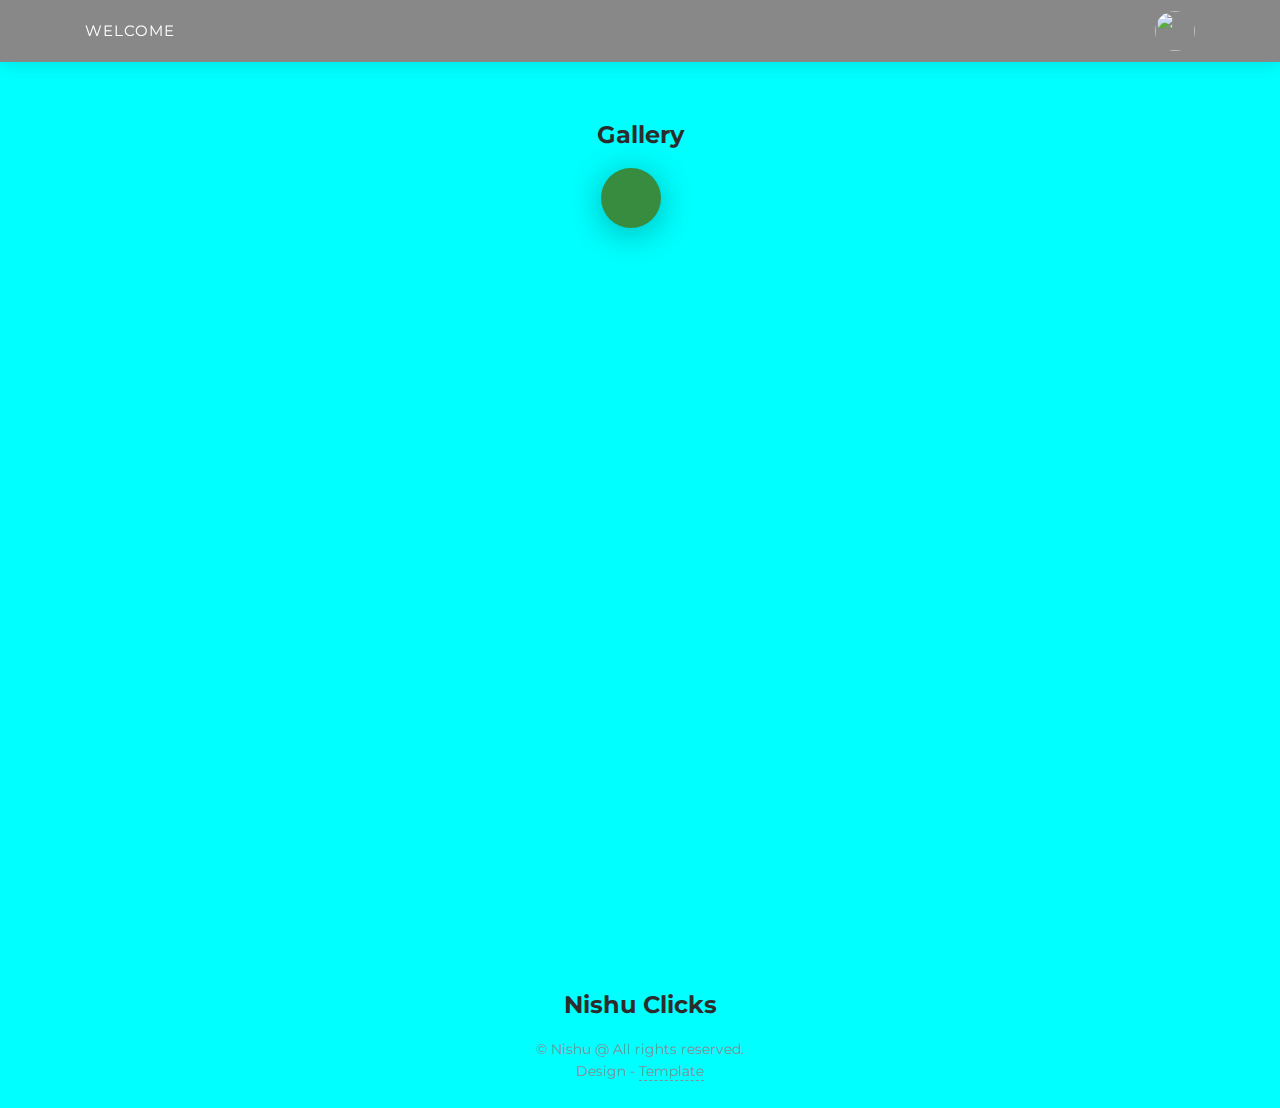
==== Photos.html @ 15aabb84 "Photo html File" ====
<html>
    <head>
        <title>Nishu Photography</title>
        <link href="https://fonts.googleapis.com/css?family=Montserrat:400,700,200" rel="stylesheet">
        <link href="https://maxcdn.bootstrapcdn.com/font-awesome/latest/css/font-awesome.min.css" rel="stylesheet">
        <link href="css/aos.css?ver=1.1.0" rel="stylesheet">
        <link href="css/bootstrap.min.css?ver=1.1.0" rel="stylesheet">
        <link href="css/photos.css" rel="stylesheet">
    </head>
    <body id="backgound">
        <div class="profile-page sidebar-collapse">
            <nav class="navbar navbar-expand-lg fixed-top bg-primary " color-on-scroll="400">
              <div class="container">
                <div class="navbar-translate"><a class="navbar-brand" href="#" rel="tooltip">Welcome</a>
                  <button class="navbar-toggler navbar-toggler" type="button" data-toggle="collapse" data-target="#navigation" aria-controls="navigation" aria-expanded="false" aria-label="Toggle navigation"><span class="navbar-toggler-bar bar1"></span><span class="navbar-toggler-bar bar2"></span><span class="navbar-toggler-bar bar3"></span></button>
                </div>
                <div class="collapse navbar-collapse justify-content-end" id="navigation">
                      <ul class="navbar-nav">
                        <img class="rounded-circle" width="40" alt="" src="images/IMG_20200221_005953.jpg"
                        data-holder-rendered="true">
                      </ul>
                </div>
              </div>
            </nav>
          </div>
        <div class="section">
            <div class="container">
                <div class="row">
                    <div class="col-md-4 ml-auto mr-auto">
                        <div class="h4 text-center mt-5 title">Gallery</div>
                        <div class="nav-align-center">
                            <ul class="nav nav-pills nav-pills-primary" role="tablist">
                                <li class="nav-item"><a class="nav-link active" data-toggle="tab" href="#Photography" role="tablist"><i class="fa fa-camera" aria-hidden="true"></i></a></li>
                              </ul>
                        </div>
                    </div>
                </div>
                <div class="tab-content gallery mt-5">
                    <div class="tab-pane active" id="hobbies">
                      <div class="ml-auto mr-auto">
                        <div class="row">
                          <div class="col-md-4">  
                            <div class="cc-porfolio-image img-raised" data-aos="fade-up" data-aos-anchor-placement="top-bottom"><a href="#!">
                              <figure class="zoom cc-effect"><img id="img1" src="images/ferok_kerala.jpg" ondblclick="window.open(this.src)"  height="300"  alt="Image"/>
                              </figure></a></div>
                          </div>
                          <div class="col-md-4">  
                            <div class="cc-porfolio-image img-raised" data-aos="fade-up" data-aos-anchor-placement="top-bottom"><a href="#!">
                              <figure class="zoom cc-effect"><img src="images/IMG_20180304_164759.jpg" ondblclick="window.open(this.src)" height="300"  alt="Image"/>
                              </figure></a></div>
                          </div>
                          <div class="col-md-4">  
                            <div class="cc-porfolio-image img-raised" data-aos="fade-up" data-aos-anchor-placement="top-bottom"><a href="#!">
                              <figure class="zoom cc-effect"><img src="images/IMG_20180917_201007.jpg" ondblclick="window.open(this.src)" height="300"  alt="Image"/>
                              </figure></a></div>
                          </div>
                        </div>
                        <div class="row">
                            <div class="col-md-4">  
                                <div class="cc-porfolio-image img-raised" data-aos="fade-up" data-aos-anchor-placement="top-bottom"><a href="#!">
                                  <figure class="zoom cc-effect"><img src="images/IMG_20180530_211610_305.jpg" ondblclick="window.open(this.src)" height="300"  alt="Image"/>
                                  </figure></a></div>
                              </div>
                              <div class="col-md-4">  
                                <div class="cc-porfolio-image img-raised" data-aos="fade-up" data-aos-anchor-placement="top-bottom"><a href="#!">
                                  <figure class="zoom cc-effect"><img src="images/IMG_20190302_195636.jpg" ondblclick="window.open(this.src)" height="300" alt="Image"/>
                                  </figure></a></div>
                              </div>
                              <div class="col-md-4">  
                                <div class="cc-porfolio-image img-raised" data-aos="fade-up" data-aos-anchor-placement="top-bottom"><a href="#!">
                                  <figure class="zoom cc-effect"><img src="images/IMG_20200711_111629.jpg" ondblclick="window.open(this.src)" height="300" alt="Image"/>
                                  </figure></a></div>
                              </div>
                            </div>
                        </div>
                      </div>
                    </div>
                  </div>
            </div>
        </div>
        <footer class="footer">
          <div class="container text-center"><a class="cc-facebook btn btn-link" href="https://www.facebook.com/nishanth.bhat.5/"><i class="fa fa-facebook fa-2x" aria-hidden="true"></i></a><a class="cc-linkedin btn btn-link" href="https://www.linkedin.com/in/nishanth-t-55395211b/" ><i class="fa fa-linkedin fa-2x"></i></a><a class="cc-google-plus btn btn-link" href="https://myaccount.google.com/profile" ><i class="fa fa-google-plus fa-2x" aria-hidden="true"></i></a><a class="cc-instagram btn btn-link" href="https://www.instagram.com/python_techworld/"><i class="fa fa-instagram fa-2x " aria-hidden="true"></i></a></div>
          <div class="h4 title text-center">Nishu Clicks</div>
          <div class="text-center text-muted">
            <p>&copy; Nishu @ All rights reserved.<br>Design - <a class="credit" href="Nishanth T" target="_blank">Template</a></p>
          </div>
        </footer>
        <script src="js/core/jquery.3.2.1.min.js?ver=1.1.0"></script>
        <script src="js/core/popper.min.js?ver=1.1.0"></scrip>
        <script src="js/core/bootstrap.min.js?ver=1.1.0"></script>
        <script src="js/now-ui-kit.js?ver=1.1.0"></script>
        <script src="js/aos.js?ver=1.1.0"></script>
        <script src="scripts/main.js?ver=1.1.0"></script>
    </body>
  </html>
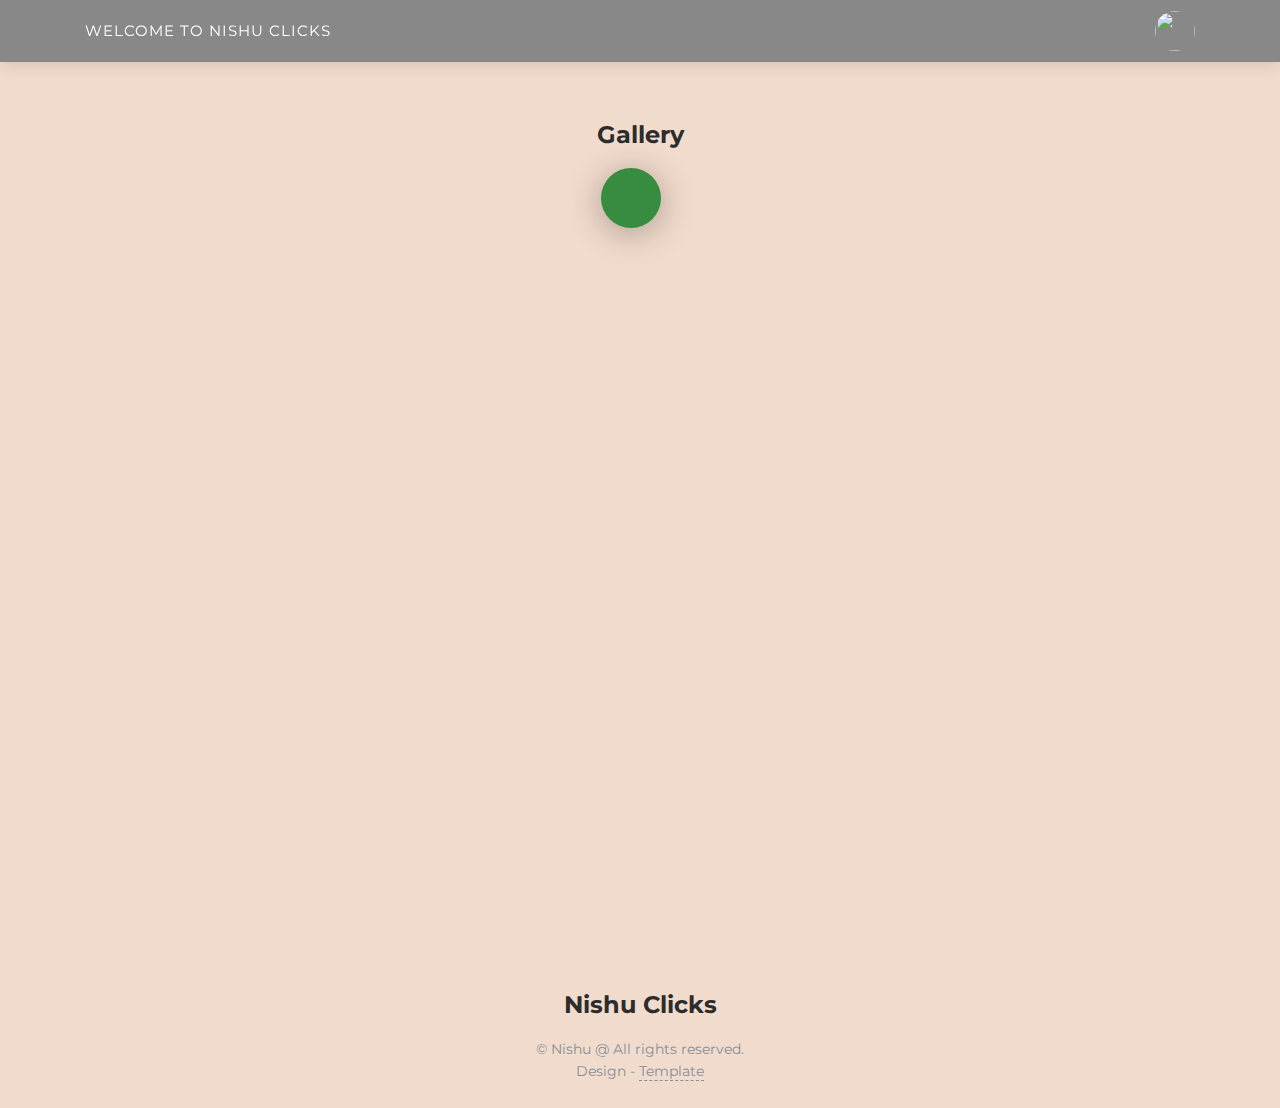
==== commit 41d911ca: "Html Photos File" ====
--- a/Photos.html
+++ b/Photos.html
@@ -11,7 +11,7 @@
         <div class="profile-page sidebar-collapse">
             <nav class="navbar navbar-expand-lg fixed-top bg-primary " color-on-scroll="400">
               <div class="container">
-                <div class="navbar-translate"><a class="navbar-brand" href="#" rel="tooltip">Welcome</a>
+                <div class="navbar-translate"><a class="navbar-brand" href="#" rel="tooltip">Welcome to Nishu Clicks</a>
                   <button class="navbar-toggler navbar-toggler" type="button" data-toggle="collapse" data-target="#navigation" aria-controls="navigation" aria-expanded="false" aria-label="Toggle navigation"><span class="navbar-toggler-bar bar1"></span><span class="navbar-toggler-bar bar2"></span><span class="navbar-toggler-bar bar3"></span></button>
                 </div>
                 <div class="collapse navbar-collapse justify-content-end" id="navigation">
@@ -41,17 +41,17 @@
                         <div class="row">
                           <div class="col-md-4">  
                             <div class="cc-porfolio-image img-raised" data-aos="fade-up" data-aos-anchor-placement="top-bottom"><a href="#!">
-                              <figure class="zoom cc-effect"><img id="img1" src="images/ferok_kerala.jpg" ondblclick="window.open(this.src)"  height="300"  alt="Image"/>
+                              <figure class="zoom cc-effect"><img id="img1" src="images/ferok_kerala.jpg" onclick="window.open(this.src)"  height="300"  alt="Image"/>
                               </figure></a></div>
                           </div>
                           <div class="col-md-4">  
                             <div class="cc-porfolio-image img-raised" data-aos="fade-up" data-aos-anchor-placement="top-bottom"><a href="#!">
-                              <figure class="zoom cc-effect"><img src="images/IMG_20180304_164759.jpg" ondblclick="window.open(this.src)" height="300"  alt="Image"/>
+                              <figure class="zoom cc-effect"><img src="images/IMG_20180304_164759.jpg" onclick="window.open(this.src)" height="300"  alt="Image"/>
                               </figure></a></div>
                           </div>
                           <div class="col-md-4">  
                             <div class="cc-porfolio-image img-raised" data-aos="fade-up" data-aos-anchor-placement="top-bottom"><a href="#!">
-                              <figure class="zoom cc-effect"><img src="images/IMG_20180917_201007.jpg" ondblclick="window.open(this.src)" height="300"  alt="Image"/>
+                              <figure class="zoom cc-effect"><img src="images/IMG_20180917_201007.jpg" onclick="window.open(this.src)" height="300"  alt="Image"/>
                               </figure></a></div>
                           </div>
                         </div>
@@ -63,12 +63,12 @@
                               </div>
                               <div class="col-md-4">  
                                 <div class="cc-porfolio-image img-raised" data-aos="fade-up" data-aos-anchor-placement="top-bottom"><a href="#!">
-                                  <figure class="zoom cc-effect"><img src="images/IMG_20190302_195636.jpg" ondblclick="window.open(this.src)" height="300" alt="Image"/>
+                                  <figure class="zoom cc-effect"><img src="images/IMG_20190302_195636.jpg" onclick="window.open(this.src)" height="300" alt="Image"/>
                                   </figure></a></div>
                               </div>
                               <div class="col-md-4">  
                                 <div class="cc-porfolio-image img-raised" data-aos="fade-up" data-aos-anchor-placement="top-bottom"><a href="#!">
-                                  <figure class="zoom cc-effect"><img src="images/IMG_20200711_111629.jpg" ondblclick="window.open(this.src)" height="300" alt="Image"/>
+                                  <figure class="zoom cc-effect"><img src="images/IMG_20200711_111629.jpg" onclick="window.open(this.src)" height="300" alt="Image"/>
                                   </figure></a></div>
                               </div>
                             </div>
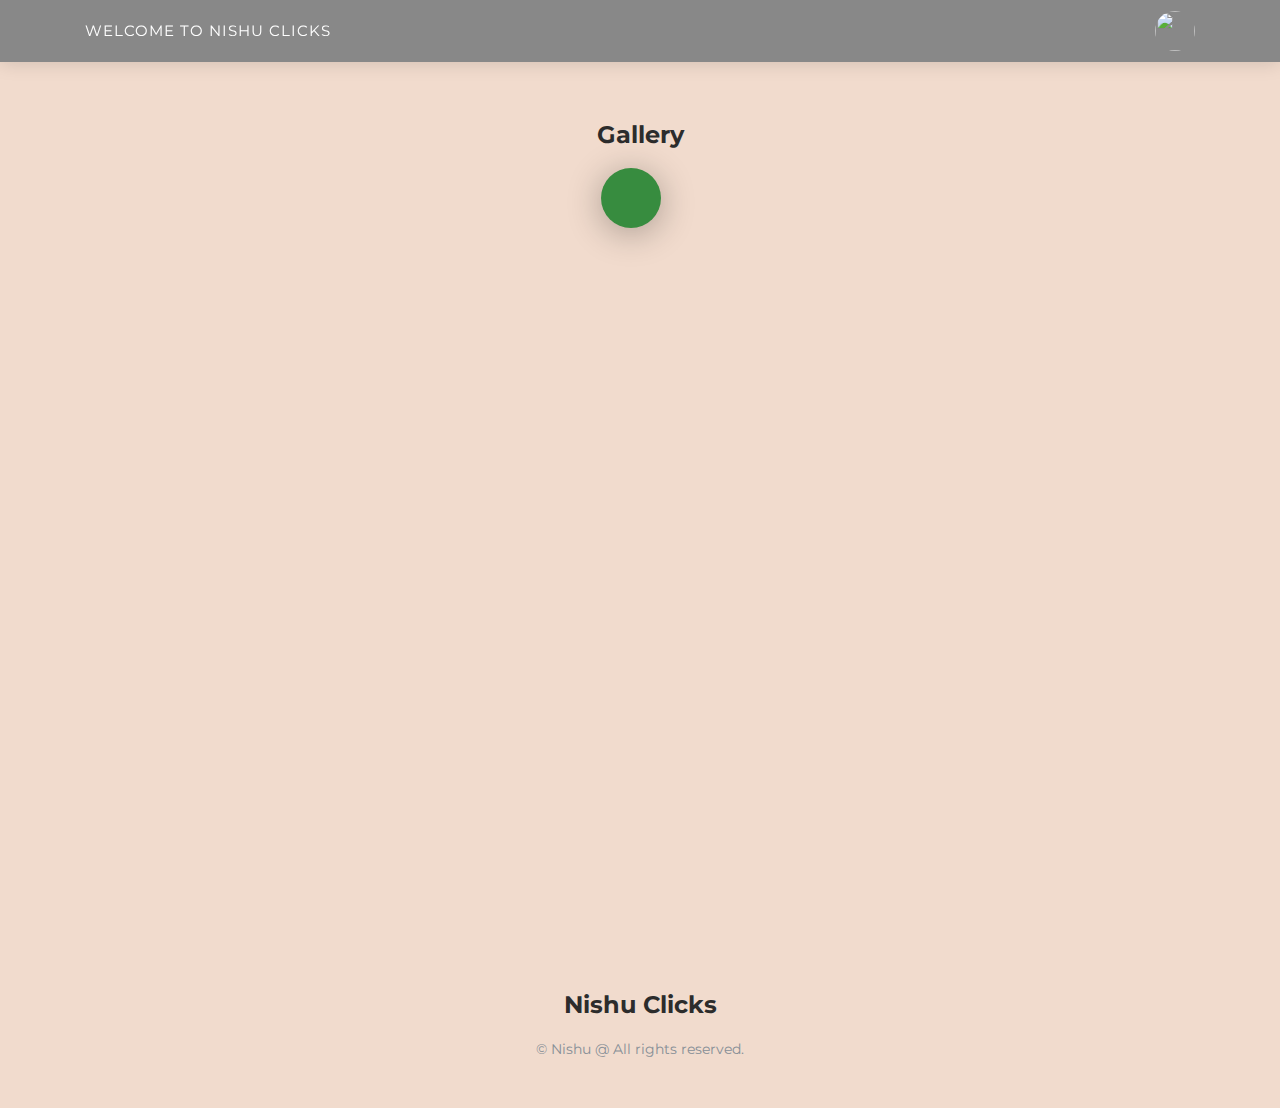
==== commit a34e4543: "Photos HTML File" ====
--- a/Photos.html
+++ b/Photos.html
@@ -16,8 +16,8 @@
                 </div>
                 <div class="collapse navbar-collapse justify-content-end" id="navigation">
                       <ul class="navbar-nav">
-                        <img class="rounded-circle" width="40" alt="" src="images/IMG_20200221_005953.jpg"
-                        data-holder-rendered="true">
+                        <a href="index.html"><img class="rounded-circle" width="40" alt="" src="images/IMG_20200221_005953.jpg"
+                          data-holder-rendered="true"></a>
                       </ul>
                 </div>
               </div>
@@ -49,7 +49,7 @@
                               <figure class="zoom cc-effect"><img src="images/IMG_20180304_164759.jpg" onclick="window.open(this.src)" height="300"  alt="Image"/>
                               </figure></a></div>
                           </div>
-                          <div class="col-md-4">  
+                          <div class="col-md-4 ">  
                             <div class="cc-porfolio-image img-raised" data-aos="fade-up" data-aos-anchor-placement="top-bottom"><a href="#!">
                               <figure class="zoom cc-effect"><img src="images/IMG_20180917_201007.jpg" onclick="window.open(this.src)" height="300"  alt="Image"/>
                               </figure></a></div>
@@ -58,7 +58,7 @@
                         <div class="row">
                             <div class="col-md-4">  
                                 <div class="cc-porfolio-image img-raised" data-aos="fade-up" data-aos-anchor-placement="top-bottom"><a href="#!">
-                                  <figure class="zoom cc-effect"><img src="images/IMG_20180530_211610_305.jpg" ondblclick="window.open(this.src)" height="300"  alt="Image"/>
+                                  <figure class="zoom cc-effect"><img src="images/IMG_20180530_211610_305.jpg" onclick="window.open(this.src)" height="300"  alt="Image"/>
                                   </figure></a></div>
                               </div>
                               <div class="col-md-4">  
@@ -82,11 +82,11 @@
           <div class="container text-center"><a class="cc-facebook btn btn-link" href="https://www.facebook.com/nishanth.bhat.5/"><i class="fa fa-facebook fa-2x" aria-hidden="true"></i></a><a class="cc-linkedin btn btn-link" href="https://www.linkedin.com/in/nishanth-t-55395211b/" ><i class="fa fa-linkedin fa-2x"></i></a><a class="cc-google-plus btn btn-link" href="https://myaccount.google.com/profile" ><i class="fa fa-google-plus fa-2x" aria-hidden="true"></i></a><a class="cc-instagram btn btn-link" href="https://www.instagram.com/python_techworld/"><i class="fa fa-instagram fa-2x " aria-hidden="true"></i></a></div>
           <div class="h4 title text-center">Nishu Clicks</div>
           <div class="text-center text-muted">
-            <p>&copy; Nishu @ All rights reserved.<br>Design - <a class="credit" href="Nishanth T" target="_blank">Template</a></p>
+            <p>&copy; Nishu @ All rights reserved.</p>
           </div>
         </footer>
         <script src="js/core/jquery.3.2.1.min.js?ver=1.1.0"></script>
-        <script src="js/core/popper.min.js?ver=1.1.0"></scrip>
+        <script src="js/core/popper.min.js?ver=1.1.0"></script>
         <script src="js/core/bootstrap.min.js?ver=1.1.0"></script>
         <script src="js/now-ui-kit.js?ver=1.1.0"></script>
         <script src="js/aos.js?ver=1.1.0"></script>
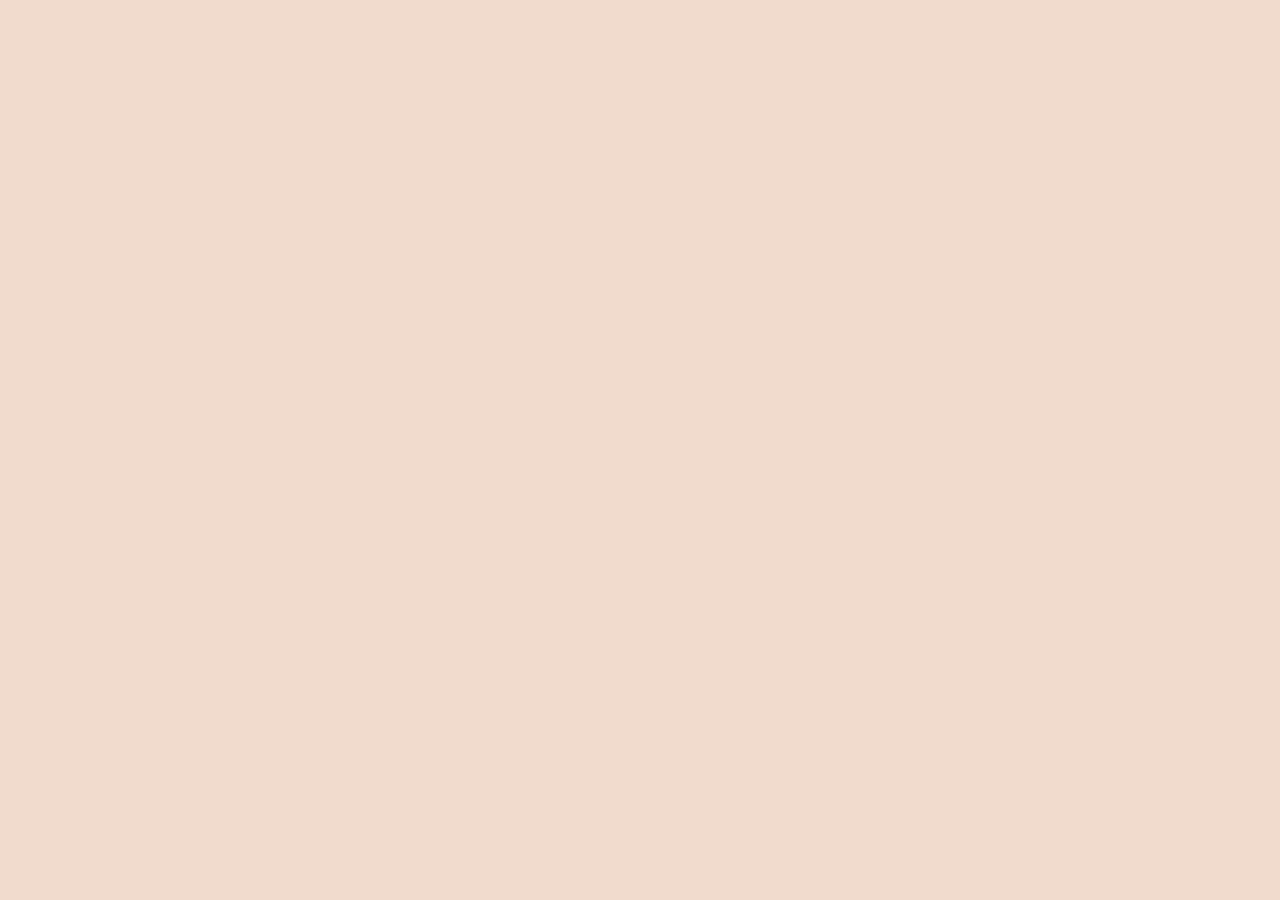
==== commit bd93dadc: "Updated the Portfolio" ====
--- a/Photos.html
+++ b/Photos.html
@@ -3,93 +3,12 @@
         <title>Nishu Photography</title>
         <link href="https://fonts.googleapis.com/css?family=Montserrat:400,700,200" rel="stylesheet">
         <link href="https://maxcdn.bootstrapcdn.com/font-awesome/latest/css/font-awesome.min.css" rel="stylesheet">
-        <link href="css/aos.css?ver=1.1.0" rel="stylesheet">
-        <link href="css/bootstrap.min.css?ver=1.1.0" rel="stylesheet">
+        <link rel="stylesheet" href="https://cdn.jsdelivr.net/npm/bootstrap@4.5.3/dist/css/bootstrap.min.css" integrity="sha384-TX8t27EcRE3e/ihU7zmQxVncDAy5uIKz4rEkgIXeMed4M0jlfIDPvg6uqKI2xXr2" crossorigin="anonymous">
+        <script src="https://code.jquery.com/jquery-3.5.1.slim.min.js" integrity="sha384-DfXdz2htPH0lsSSs5nCTpuj/zy4C+OGpamoFVy38MVBnE+IbbVYUew+OrCXaRkfj" crossorigin="anonymous"></script>
+        <script src="https://cdn.jsdelivr.net/npm/bootstrap@4.5.3/dist/js/bootstrap.bundle.min.js" integrity="sha384-ho+j7jyWK8fNQe+A12Hb8AhRq26LrZ/JpcUGGOn+Y7RsweNrtN/tE3MoK7ZeZDyx" crossorigin="anonymous"></script>
         <link href="css/photos.css" rel="stylesheet">
     </head>
     <body id="backgound">
-        <div class="profile-page sidebar-collapse">
-            <nav class="navbar navbar-expand-lg fixed-top bg-primary " color-on-scroll="400">
-              <div class="container">
-                <div class="navbar-translate"><a class="navbar-brand" href="#" rel="tooltip">Welcome to Nishu Clicks</a>
-                  <button class="navbar-toggler navbar-toggler" type="button" data-toggle="collapse" data-target="#navigation" aria-controls="navigation" aria-expanded="false" aria-label="Toggle navigation"><span class="navbar-toggler-bar bar1"></span><span class="navbar-toggler-bar bar2"></span><span class="navbar-toggler-bar bar3"></span></button>
-                </div>
-                <div class="collapse navbar-collapse justify-content-end" id="navigation">
-                      <ul class="navbar-nav">
-                        <a href="index.html"><img class="rounded-circle" width="40" alt="" src="images/IMG_20200221_005953.jpg"
-                          data-holder-rendered="true"></a>
-                      </ul>
-                </div>
-              </div>
-            </nav>
-          </div>
-        <div class="section">
-            <div class="container">
-                <div class="row">
-                    <div class="col-md-4 ml-auto mr-auto">
-                        <div class="h4 text-center mt-5 title">Gallery</div>
-                        <div class="nav-align-center">
-                            <ul class="nav nav-pills nav-pills-primary" role="tablist">
-                                <li class="nav-item"><a class="nav-link active" data-toggle="tab" href="#Photography" role="tablist"><i class="fa fa-camera" aria-hidden="true"></i></a></li>
-                              </ul>
-                        </div>
-                    </div>
-                </div>
-                <div class="tab-content gallery mt-5">
-                    <div class="tab-pane active" id="hobbies">
-                      <div class="ml-auto mr-auto">
-                        <div class="row">
-                          <div class="col-md-4">  
-                            <div class="cc-porfolio-image img-raised" data-aos="fade-up" data-aos-anchor-placement="top-bottom"><a href="#!">
-                              <figure class="zoom cc-effect"><img id="img1" src="images/ferok_kerala.jpg" onclick="window.open(this.src)"  height="300"  alt="Image"/>
-                              </figure></a></div>
-                          </div>
-                          <div class="col-md-4">  
-                            <div class="cc-porfolio-image img-raised" data-aos="fade-up" data-aos-anchor-placement="top-bottom"><a href="#!">
-                              <figure class="zoom cc-effect"><img src="images/IMG_20180304_164759.jpg" onclick="window.open(this.src)" height="300"  alt="Image"/>
-                              </figure></a></div>
-                          </div>
-                          <div class="col-md-4 ">  
-                            <div class="cc-porfolio-image img-raised" data-aos="fade-up" data-aos-anchor-placement="top-bottom"><a href="#!">
-                              <figure class="zoom cc-effect"><img src="images/IMG_20180917_201007.jpg" onclick="window.open(this.src)" height="300"  alt="Image"/>
-                              </figure></a></div>
-                          </div>
-                        </div>
-                        <div class="row">
-                            <div class="col-md-4">  
-                                <div class="cc-porfolio-image img-raised" data-aos="fade-up" data-aos-anchor-placement="top-bottom"><a href="#!">
-                                  <figure class="zoom cc-effect"><img src="images/IMG_20180530_211610_305.jpg" onclick="window.open(this.src)" height="300"  alt="Image"/>
-                                  </figure></a></div>
-                              </div>
-                              <div class="col-md-4">  
-                                <div class="cc-porfolio-image img-raised" data-aos="fade-up" data-aos-anchor-placement="top-bottom"><a href="#!">
-                                  <figure class="zoom cc-effect"><img src="images/IMG_20190302_195636.jpg" onclick="window.open(this.src)" height="300" alt="Image"/>
-                                  </figure></a></div>
-                              </div>
-                              <div class="col-md-4">  
-                                <div class="cc-porfolio-image img-raised" data-aos="fade-up" data-aos-anchor-placement="top-bottom"><a href="#!">
-                                  <figure class="zoom cc-effect"><img src="images/IMG_20200711_111629.jpg" onclick="window.open(this.src)" height="300" alt="Image"/>
-                                  </figure></a></div>
-                              </div>
-                            </div>
-                        </div>
-                      </div>
-                    </div>
-                  </div>
-            </div>
-        </div>
-        <footer class="footer">
-          <div class="container text-center"><a class="cc-facebook btn btn-link" href="https://www.facebook.com/nishanth.bhat.5/"><i class="fa fa-facebook fa-2x" aria-hidden="true"></i></a><a class="cc-linkedin btn btn-link" href="https://www.linkedin.com/in/nishanth-t-55395211b/" ><i class="fa fa-linkedin fa-2x"></i></a><a class="cc-google-plus btn btn-link" href="https://myaccount.google.com/profile" ><i class="fa fa-google-plus fa-2x" aria-hidden="true"></i></a><a class="cc-instagram btn btn-link" href="https://www.instagram.com/python_techworld/"><i class="fa fa-instagram fa-2x " aria-hidden="true"></i></a></div>
-          <div class="h4 title text-center">Nishu Clicks</div>
-          <div class="text-center text-muted">
-            <p>&copy; Nishu @ All rights reserved.</p>
-          </div>
-        </footer>
-        <script src="js/core/jquery.3.2.1.min.js?ver=1.1.0"></script>
-        <script src="js/core/popper.min.js?ver=1.1.0"></script>
-        <script src="js/core/bootstrap.min.js?ver=1.1.0"></script>
-        <script src="js/now-ui-kit.js?ver=1.1.0"></script>
-        <script src="js/aos.js?ver=1.1.0"></script>
-        <script src="scripts/main.js?ver=1.1.0"></script>
-    </body>
-  </html>+            
+      </body>
+      </html>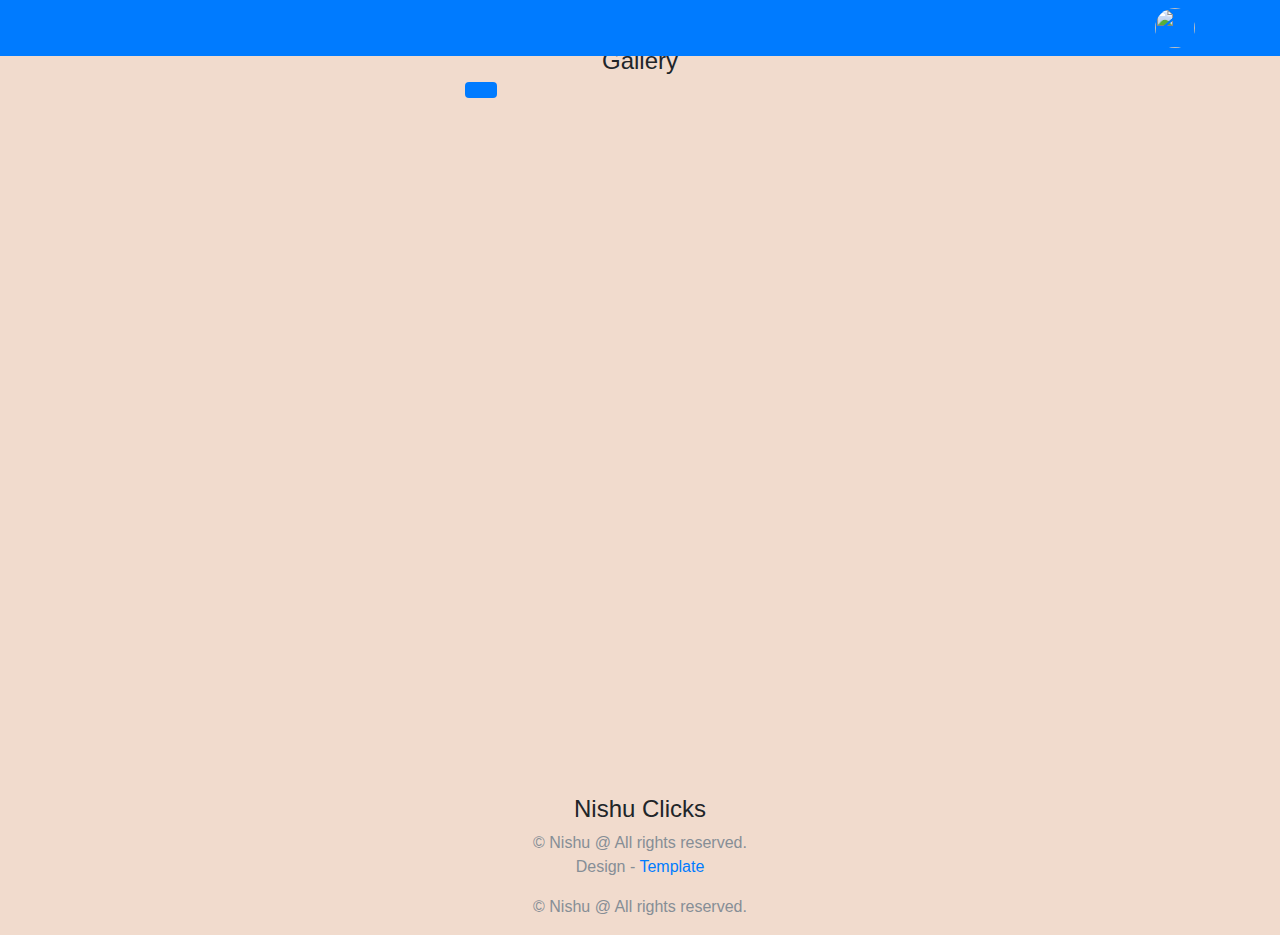
==== commit 0163308f: "Updated the Portfolio Added Photos HTML Code which was removed" ====
--- a/Photos.html
+++ b/Photos.html
@@ -3,12 +3,93 @@
         <title>Nishu Photography</title>
         <link href="https://fonts.googleapis.com/css?family=Montserrat:400,700,200" rel="stylesheet">
         <link href="https://maxcdn.bootstrapcdn.com/font-awesome/latest/css/font-awesome.min.css" rel="stylesheet">
-        <link rel="stylesheet" href="https://cdn.jsdelivr.net/npm/bootstrap@4.5.3/dist/css/bootstrap.min.css" integrity="sha384-TX8t27EcRE3e/ihU7zmQxVncDAy5uIKz4rEkgIXeMed4M0jlfIDPvg6uqKI2xXr2" crossorigin="anonymous">
-        <script src="https://code.jquery.com/jquery-3.5.1.slim.min.js" integrity="sha384-DfXdz2htPH0lsSSs5nCTpuj/zy4C+OGpamoFVy38MVBnE+IbbVYUew+OrCXaRkfj" crossorigin="anonymous"></script>
-        <script src="https://cdn.jsdelivr.net/npm/bootstrap@4.5.3/dist/js/bootstrap.bundle.min.js" integrity="sha384-ho+j7jyWK8fNQe+A12Hb8AhRq26LrZ/JpcUGGOn+Y7RsweNrtN/tE3MoK7ZeZDyx" crossorigin="anonymous"></script>
+        <link href="css/aos.css?ver=1.1.0" rel="stylesheet">
+        <link href="css/bootstrap.min.css?ver=1.1.0" rel="stylesheet">
         <link href="css/photos.css" rel="stylesheet">
     </head>
     <body id="backgound">
-            
+        <div class="profile-page sidebar-collapse">
+            <nav class="navbar navbar-expand-lg fixed-top bg-primary " color-on-scroll="400">
+              <div class="container">
+                <div class="navbar-translate"><a class="navbar-brand" href="#" rel="tooltip">Welcome to Nishu Clicks</a>
+                  <button class="navbar-toggler navbar-toggler" type="button" data-toggle="collapse" data-target="#navigation" aria-controls="navigation" aria-expanded="false" aria-label="Toggle navigation"><span class="navbar-toggler-bar bar1"></span><span class="navbar-toggler-bar bar2"></span><span class="navbar-toggler-bar bar3"></span></button>
+                </div>
+                <div class="collapse navbar-collapse justify-content-end" id="navigation">
+                      <ul class="navbar-nav">
+                        <a href="index.html"><img class="rounded-circle" width="40" alt="" src="images/IMG_20200221_005953.jpg"
+                          data-holder-rendered="true"></a>
+                      </ul>
+                </div>
+              </div>
+            </nav>
+          </div>
+        <div class="section">
+            <div class="container">
+                <div class="row">
+                    <div class="col-md-4 ml-auto mr-auto">
+                        <div class="h4 text-center mt-5 title">Gallery</div>
+                        <div class="nav-align-center">
+                            <ul class="nav nav-pills nav-pills-primary" role="tablist">
+                                <li class="nav-item"><a class="nav-link active" data-toggle="tab" href="#Photography" role="tablist"><i class="fa fa-camera" aria-hidden="true"></i></a></li>
+                              </ul>
+                        </div>
+                    </div>
+                </div>
+                <div class="tab-content gallery mt-5">
+                    <div class="tab-pane active" id="hobbies">
+                      <div class="ml-auto mr-auto">
+<div class="row">
+  <div class="col-md-4">  
+    <div class="cc-porfolio-image img-raised" data-aos="fade-up" data-aos-anchor-placement="top-bottom"><a href="#!">
+      <figure class="zoom cc-effect"><img id="img1" src="images/ferok_kerala.jpg" onclick="window.open(this.src)"  height="300"  alt="Image"/>
+      </figure></a></div>
+  </div>
+  <div class="col-md-4">  
+    <div class="cc-porfolio-image img-raised" data-aos="fade-up" data-aos-anchor-placement="top-bottom"><a href="#!">
+      <figure class="zoom cc-effect"><img src="images/IMG_20180304_164759.jpg" onclick="window.open(this.src)" height="300"  alt="Image"/>
+      </figure></a></div>
+  </div>
+  <div class="col-md-4">  
+    <div class="cc-porfolio-image img-raised" data-aos="fade-up" data-aos-anchor-placement="top-bottom"><a href="#!">
+      <figure class="zoom cc-effect"><img src="images/IMG_20180917_201007.jpg" onclick="window.open(this.src)" height="300"  alt="Image"/>
+      </figure></a></div>
+  </div>
+</div>
+    <div class="row">
+      <div class="col-md-4">  
+          <div class="cc-porfolio-image img-raised" data-aos="fade-up" data-aos-anchor-placement="top-bottom"><a href="#!">
+            <figure class="zoom cc-effect"><img src="images/IMG_20180530_211610_305.jpg" onclick="window.open(this.src)" height="300"  alt="Image"/>
+            </figure></a></div>
+        </div>
+        <div class="col-md-4">  
+          <div class="cc-porfolio-image img-raised" data-aos="fade-up" data-aos-anchor-placement="top-bottom"><a href="#!">
+            <figure class="zoom cc-effect"><img src="images/IMG_20190302_195636.jpg" onclick="window.open(this.src)" height="300" alt="Image"/>
+            </figure></a></div>
+        </div>
+        <div class="col-md-4">  
+          <div class="cc-porfolio-image img-raised" data-aos="fade-up" data-aos-anchor-placement="top-bottom"><a href="#!">
+            <figure class="zoom cc-effect"><img src="images/IMG_20200711_111629.jpg" onclick="window.open(this.src)" height="300" alt="Image"/>
+            </figure></a></div>
+          </div>
+      </div>
+</div>
+</div>
+</div>
+</div>
+  </div>
+<footer class="footer">
+  <div class="container text-center"><a class="cc-facebook btn btn-link" href="https://www.facebook.com/nishanth.bhat.5/"><i class="fa fa-facebook fa-2x" aria-hidden="true"></i></a><a class="cc-linkedin btn btn-link" href="https://www.linkedin.com/in/nishanth-t-55395211b/" ><i class="fa fa-linkedin fa-2x"></i></a><a class="cc-google-plus btn btn-link" href="https://myaccount.google.com/profile" ><i class="fa fa-google-plus fa-2x" aria-hidden="true"></i></a><a class="cc-instagram btn btn-link" href="https://www.instagram.com/python_techworld/"><i class="fa fa-instagram fa-2x " aria-hidden="true"></i></a></div>
+  <div class="h4 title text-center">Nishu Clicks</div>
+  <div class="text-center text-muted">
+    <p>&copy; Nishu @ All rights reserved.<br>Design - <a class="credit" href="Nishanth T" target="_blank">Template</a></p>
+    <p>&copy; Nishu @ All rights reserved.</p>
+  </div>
+</footer>
+        <script src="js/core/jquery.3.2.1.min.js?ver=1.1.0"></script>
+        <script src="js/core/popper.min.js?ver=1.1.0"></script>
+        <script src="js/core/bootstrap.min.js?ver=1.1.0"></script>
+        <script src="js/now-ui-kit.js?ver=1.1.0"></script>
+        <script src="js/aos.js?ver=1.1.0"></script>
+        <script src="scripts/main.js?ver=1.1.0"></script>
       </body>
       </html>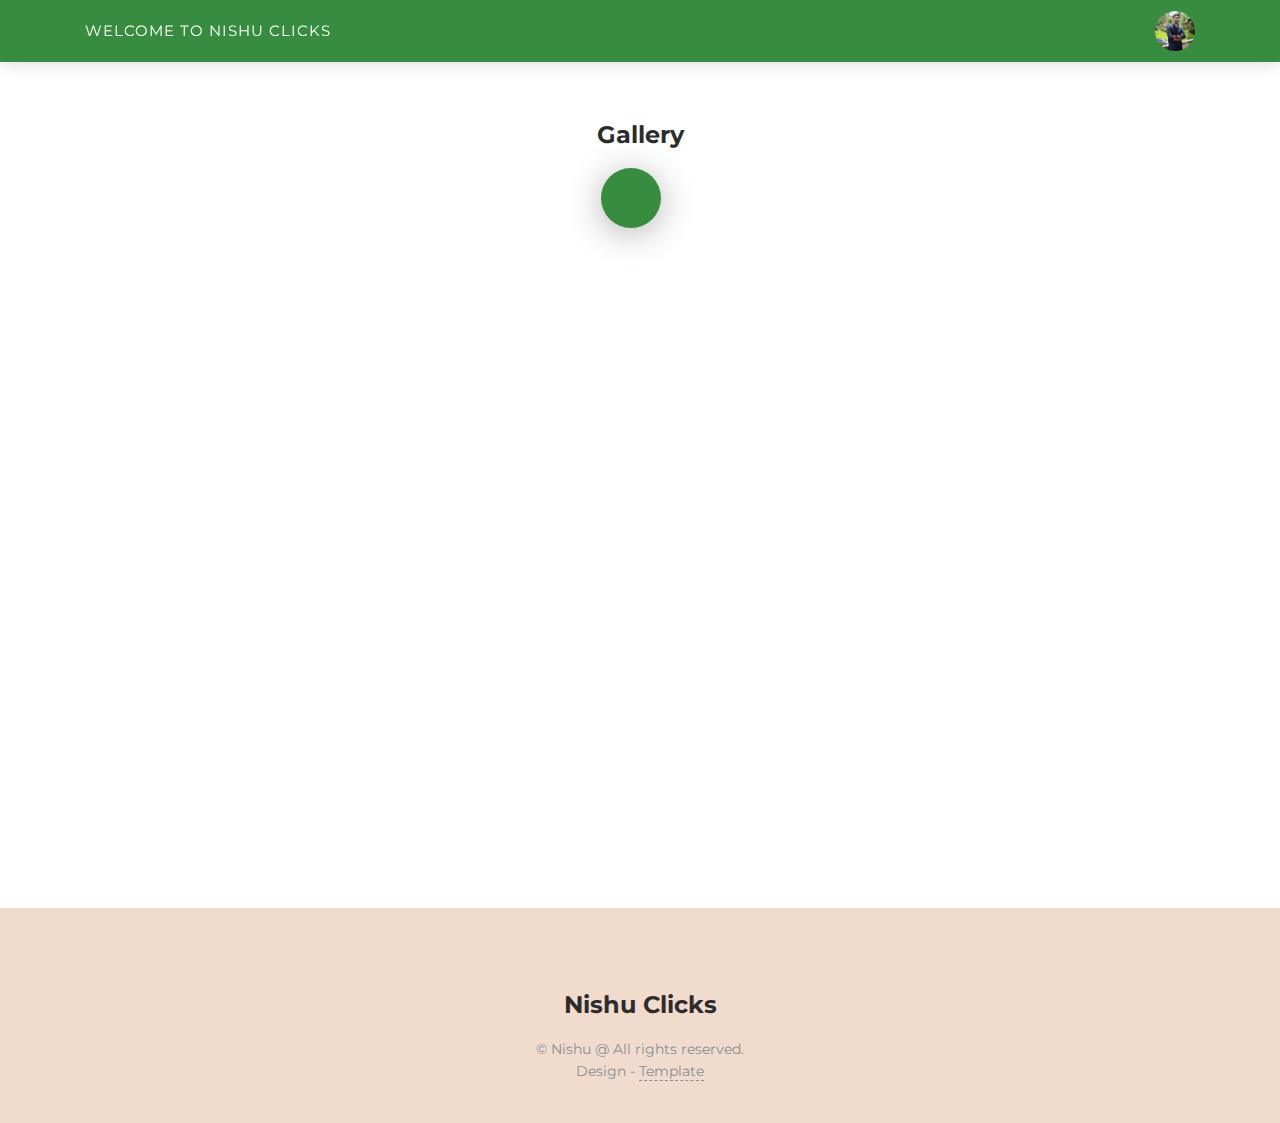
==== commit 3cf19df9: "Updated the Portfolio Added the Footer from Index html and Removed the address and Age" ====
--- a/Photos.html
+++ b/Photos.html
@@ -5,6 +5,7 @@
         <link href="https://maxcdn.bootstrapcdn.com/font-awesome/latest/css/font-awesome.min.css" rel="stylesheet">
         <link href="css/aos.css?ver=1.1.0" rel="stylesheet">
         <link href="css/bootstrap.min.css?ver=1.1.0" rel="stylesheet">
+        <link href="css/main.css?ver=1.1.0" rel="stylesheet">
         <link href="css/photos.css" rel="stylesheet">
     </head>
     <body id="backgound">
@@ -16,7 +17,7 @@
                 </div>
                 <div class="collapse navbar-collapse justify-content-end" id="navigation">
                       <ul class="navbar-nav">
-                        <a href="index.html"><img class="rounded-circle" width="40" alt="" src="images/IMG_20200221_005953.jpg"
+                        <a href="index.html"><img class="rounded-circle" width="40" alt="" src="images/IMG_20200221_005953.jpeg"
                           data-holder-rendered="true"></a>
                       </ul>
                 </div>
@@ -82,7 +83,6 @@
   <div class="h4 title text-center">Nishu Clicks</div>
   <div class="text-center text-muted">
     <p>&copy; Nishu @ All rights reserved.<br>Design - <a class="credit" href="Nishanth T" target="_blank">Template</a></p>
-    <p>&copy; Nishu @ All rights reserved.</p>
   </div>
 </footer>
         <script src="js/core/jquery.3.2.1.min.js?ver=1.1.0"></script>
